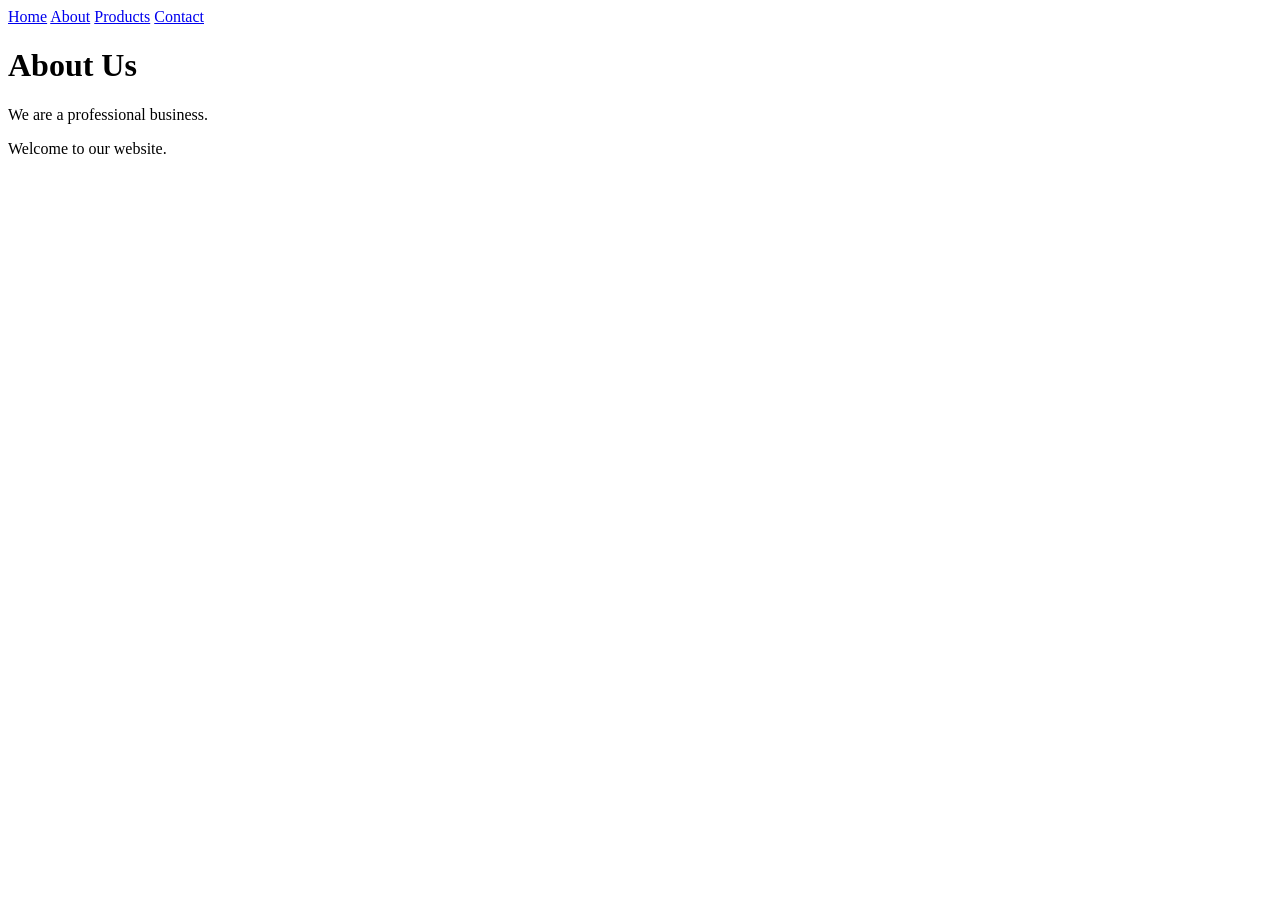
==== about.html @ 9461949f "Add files via upload" ====
<!DOCTYPE html>
<html>
<head>
    <title>About Us</title>
    <link rel="stylesheet" href="style.css">
</head>

<body>

<nav>
    <a href="index.html">Home</a>
    <a href="about.html">About</a>
    <a href="products.html">Products</a>
    <a href="contact.html">Contact</a>
</nav>

<h1>About Us</h1>

<p>We are a professional business.</p>
<p>Welcome to our website.</p>

</body>
</html>
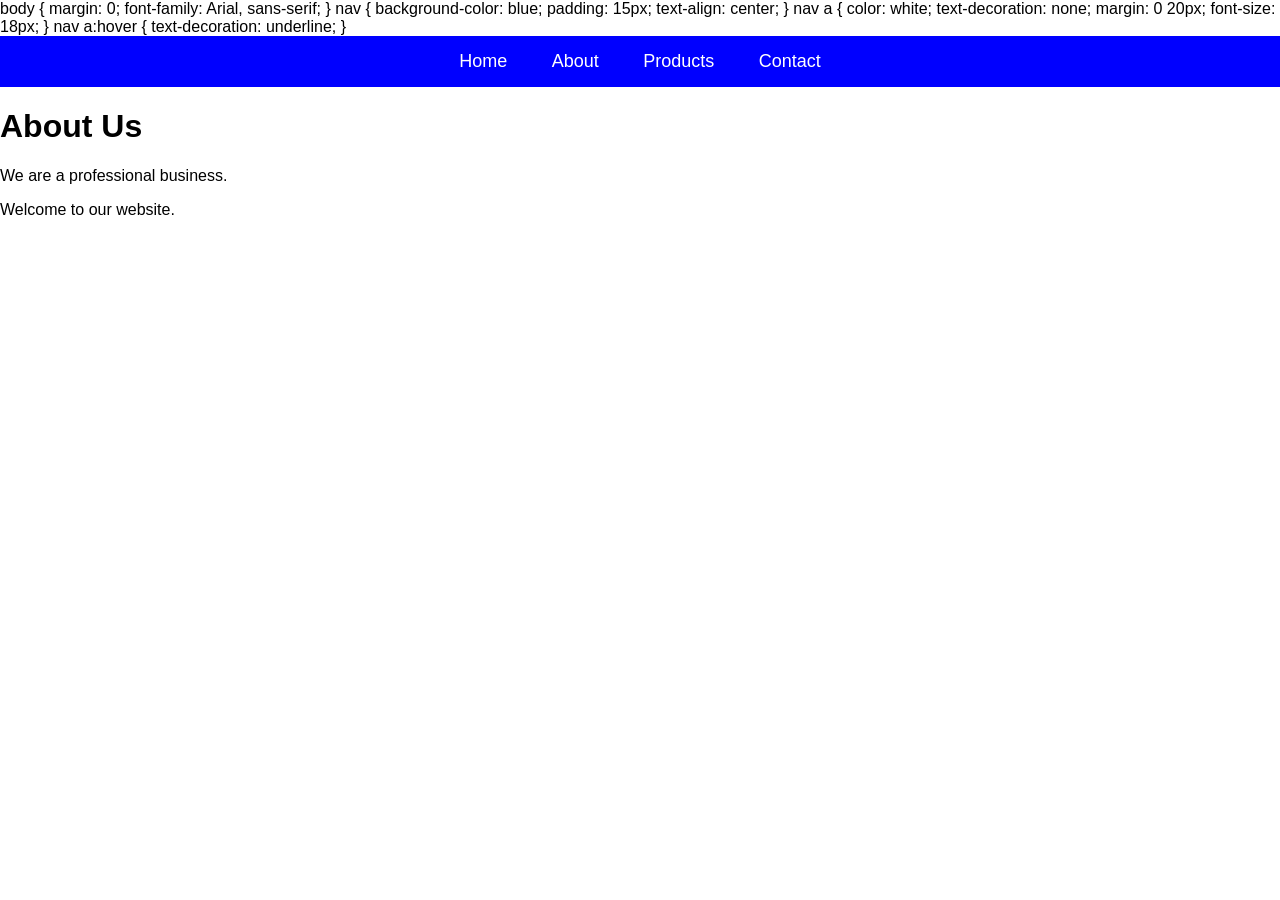
==== commit 4f747ac8: "Update about.html" ====
--- a/about.html
+++ b/about.html
@@ -6,6 +6,27 @@
 </head>
 
 <body>
+    body {
+    margin: 0;
+    font-family: Arial, sans-serif;
+}
+
+nav {
+    background-color: blue;
+    padding: 15px;
+    text-align: center;
+}
+
+nav a {
+    color: white;
+    text-decoration: none;
+    margin: 0 20px;
+    font-size: 18px;
+}
+
+nav a:hover {
+    text-decoration: underline;
+}
 
 <nav>
     <a href="index.html">Home</a>
@@ -20,4 +41,4 @@
 <p>Welcome to our website.</p>
 
 </body>
-</html>+</html>
--- a/style.css
+++ b/style.css
@@ -0,0 +1,21 @@
+body {
+    margin: 0;
+    font-family: Arial, sans-serif;
+}
+
+nav {
+    background-color: blue;
+    padding: 15px;
+    text-align: center;
+}
+
+nav a {
+    color: white;
+    text-decoration: none;
+    margin: 0 20px;
+    font-size: 18px;
+}
+
+nav a:hover {
+    text-decoration: underline;
+}
